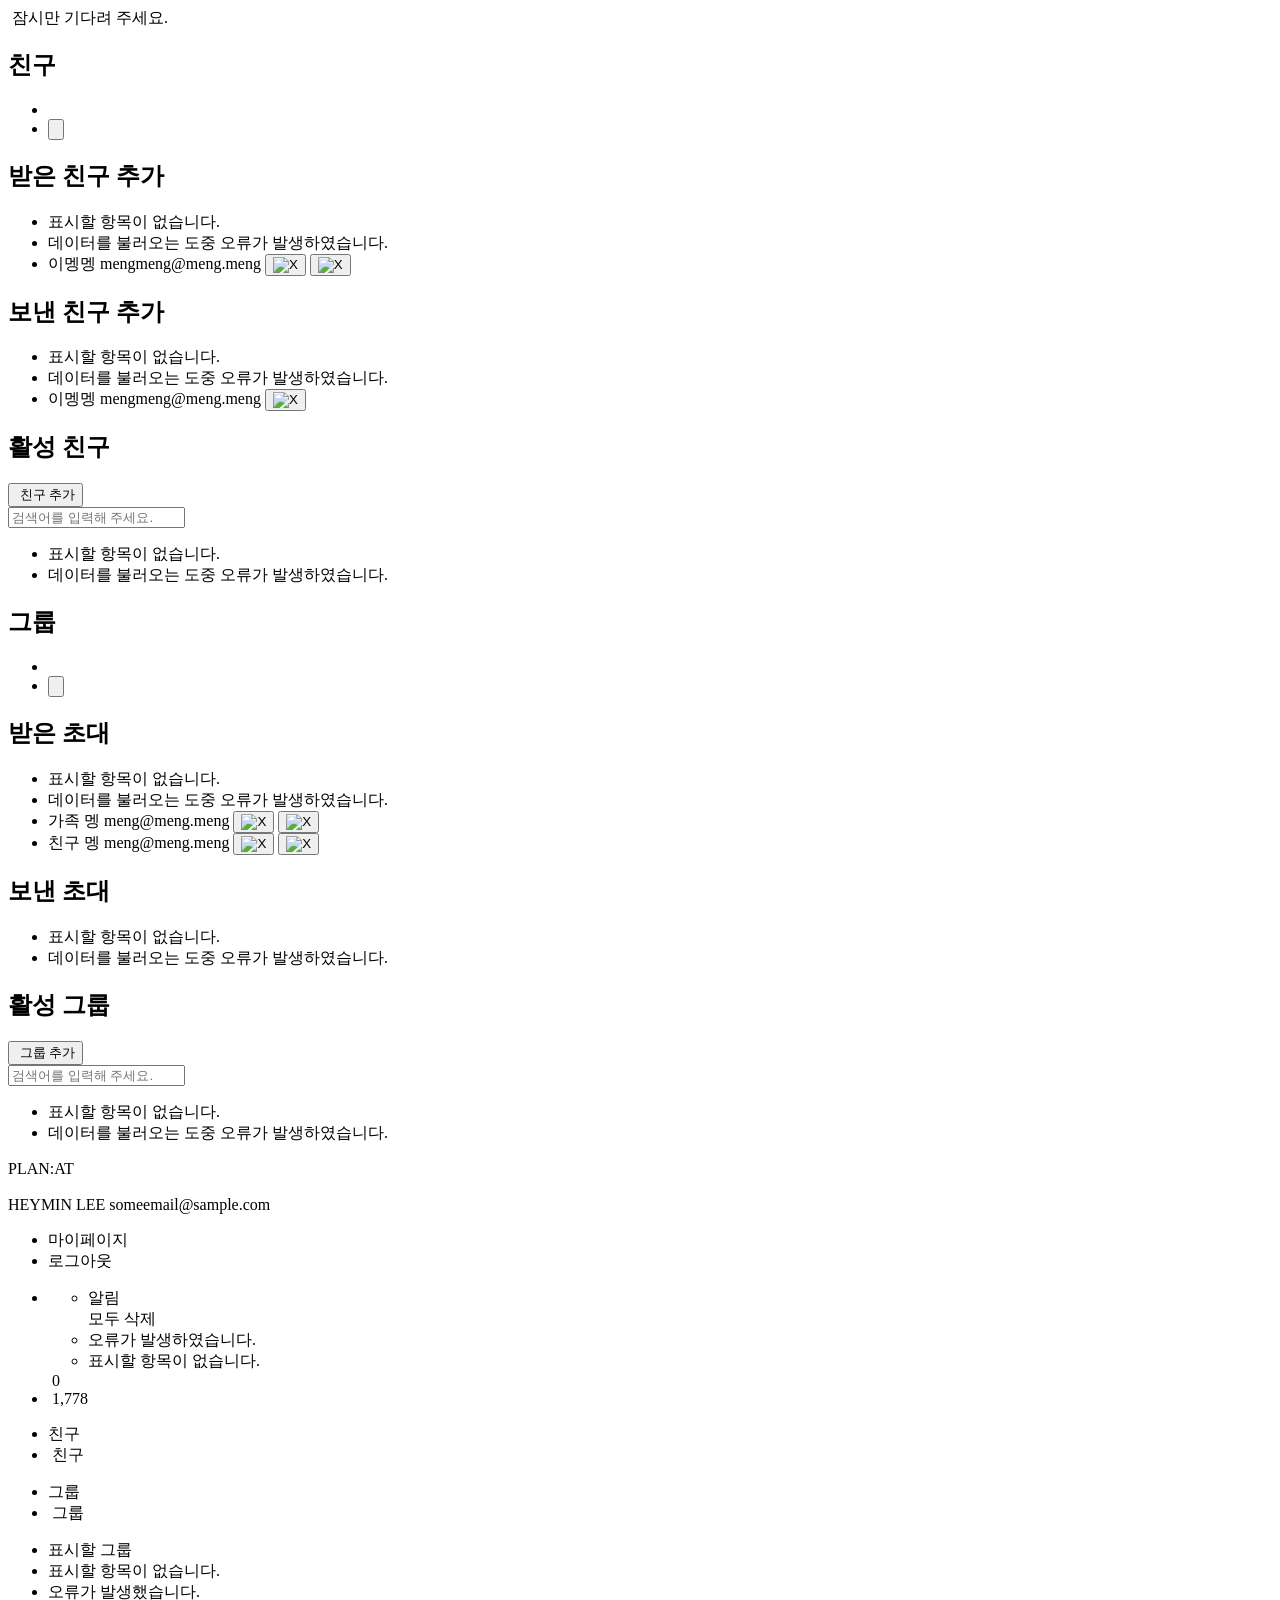
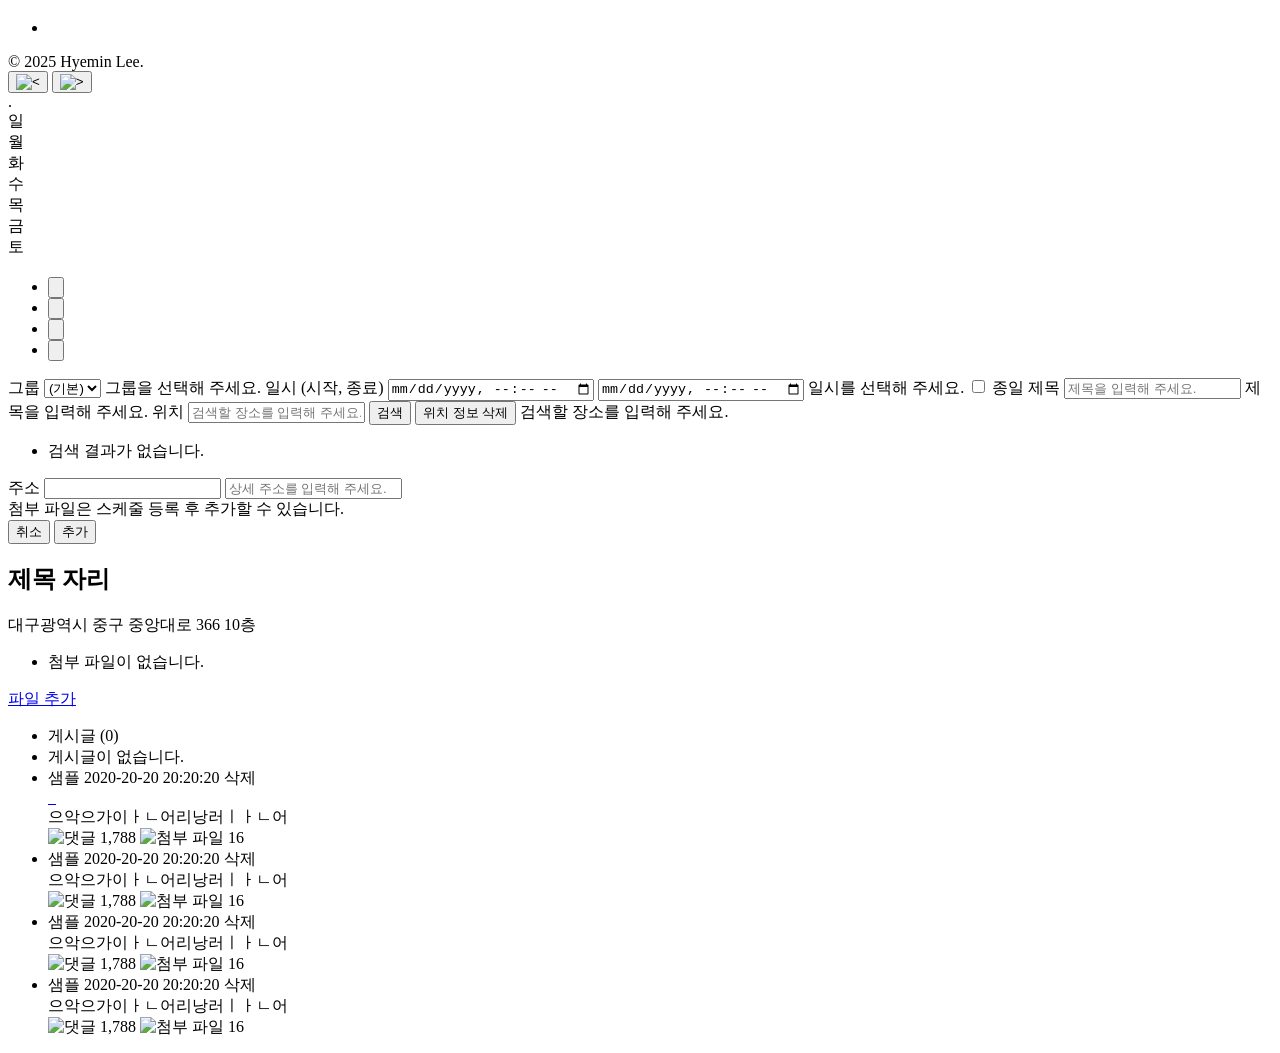
==== src/main/resources/templates/home/index.html @ 8514c518 "First Commit" ====
<!DOCTYPE html>
<html lang="ko">
<head>
    <meta charset="UTF-8">
    <meta name="viewport" content="width=device-width, user-scalable=no, initial-scale=1.0, maximum-scale=1.0, minimum-scale=1.0">
    <meta http-equiv="X-UA-Compatible" content="ie=edge">
    <title>PLAN:AT</title>
    <script src="//t1.daumcdn.net/mapjsapi/bundle/postcode/prod/postcode.v2.js" type="text/javascript"></script>
    <script src="https://maps.googleapis.com/maps/api/js?key=AIzaSyDHTSknCXHZjIfw8wPJyfB7cQj86x2FlAU&libraries=marker,places" type="text/javascript"></script>
    <script src="/assets/scripts/common.js" type="text/javascript"></script>
    <script defer src="/assets/scripts/index.js" type="module"></script>
    <link href="./assets/libraries/ckeditor5/ckeditor5.css" rel="stylesheet">
    <link href="./assets/styles/common.css" rel="stylesheet" type="text/css">
    <link href="./assets/styles/index.css" rel="stylesheet" type="text/css">
</head>
<body>
<div data-hy-object="loading" data-hy-name="loading">
    <img alt="" src="./assets/images/common/object/loading/icon.png" data-hy-component="loading.icon">
    <span data-hy-component="loading.caption">잠시만 기다려 주세요.</span>
</div>
<div class="dialog" data-hy-object="dialog" data-hy-name="dialog"></div>
<div class="submenu friend" data-hy-reference="submenu" data-hy-name="friend">
    <div class="top">
        <h2 class="title -flex-stretch">친구</h2>
        <ul class="menu">
            <li class="item">
                <label class="button">
                    <input hidden class="input" name="pin" type="checkbox">
                    <img alt="" class="icon" draggable="false" src="./assets/images/index/submenu/top.pin.png">
                </label>
            </li>
            <li class="item">
                <button class="button" name="close" type="button" data-hy-reference="close">
                    <img alt="" class="icon" draggable="false" src="./assets/images/index/submenu/top.close.png">
                </button>
            </li>
        </ul>
    </div>
    <div class="body">
        <div class="list-wrapper">
            <div class="title-wrapper">
                <h2 class="title">받은 친구 추가</h2>
            </div>
            <ul class="list received" data-hy-reference="list" data-hy-name="received">
                <li class="message -visible" data-hy-reference="message" data-hy-name="empty">표시할 항목이 없습니다.</li>
                <li class="message" data-hy-reference="message" data-hy-name="error">데이터를 불러오는 도중 오류가 발생하였습니다.</li>
                <li class="item" data-hy-reference="item" data-hy-id="${group['groupId']}">
                    <span class="text-container">
                        <span class="nickname">이멩멩</span>
                        <span class="email">mengmeng@meng.meng</span>
                    </span>
                    <span class="action-container">
                        <button class="button" name="decline" type="button">
                            <img alt="X" class="icon" draggable="false" src="./assets/images/index/submenu/friend/decline.png">
                        </button>
                        <button class="button" name="accept" type="button">
                            <img alt="X" class="icon" draggable="false" src="./assets/images/index/submenu/friend/accept.png">
                        </button>
                    </span>
                </li>
            </ul>
        </div>
        <div class="list-wrapper">
            <div class="title-wrapper">
                <h2 class="title">보낸 친구 추가</h2>
            </div>
            <ul class="list sent" data-hy-reference="list" data-hy-name="sent">
                <li class="message -visible" data-hy-reference="message" data-hy-name="empty">표시할 항목이 없습니다.</li>
                <li class="message" data-hy-reference="message" data-hy-name="error">데이터를 불러오는 도중 오류가 발생하였습니다.</li>
                <li class="item" data-hy-reference="item" data-hy-id="${group['groupId']}">
                    <span class="text-container">
                        <span class="nickname">이멩멩</span>
                        <span class="email">mengmeng@meng.meng</span>
                    </span>
                    <span class="action-container">
                        <button class="button" name="cancel" type="button">
                            <img alt="X" class="icon" draggable="false" src="./assets/images/index/submenu/friend/cancel.png">
                        </button>
                    </span>
                </li>
            </ul>
        </div>
        <div class="list-wrapper">
            <div class="title-wrapper">
                <h2 class="title">활성 친구</h2>
            </div>
            <div class="button-container">
                <button class="-flex-stretch" name="add" type="button" data-hy-object="button" data-hy-color="roseTan" data-hy-border-radius="none" data-hy-reference="addFriend">
                    <img alt="" draggable="false" src="./assets/images/index/submenu/friend/add.png" data-hy-component="button.icon">
                    <span data-hy-component="button.caption">친구 추가</span>
                </button>
            </div>
            <form novalidate class="search-form" data-hy-reference="searchForm">
                <label class="label" data-hy-object="label" data-hy-name="keyword">
                    <input autocomplete="off" class="input" maxlength="25" minlength="0" name="keyword" placeholder="검색어를 입력해 주세요." type="text" data-hy-object="field" data-hy-component="label.field">
                </label>
            </form>
            <ul class="list active" data-hy-reference="list" data-hy-name="active">
                <li class="message -visible" data-hy-reference="message" data-hy-name="empty">표시할 항목이 없습니다.</li>
                <li class="message" data-hy-reference="message" data-hy-name="error">데이터를 불러오는 도중 오류가 발생하였습니다.</li>
            </ul>
        </div>
    </div>
</div>
<div class="submenu group" data-hy-reference="submenu" data-hy-name="group">
    <div class="top">
        <h2 class="title -flex-stretch">그룹</h2>
        <ul class="menu">
            <li class="item">
                <label class="button">
                    <input hidden class="input" name="pin" type="checkbox">
                    <img alt="" class="icon" draggable="false" src="./assets/images/index/submenu/top.pin.png">
                </label>
            </li>
            <li class="item">
                <button class="button" name="close" type="button" data-hy-reference="close">
                    <img alt="" class="icon" draggable="false" src="./assets/images/index/submenu/top.close.png">
                </button>
            </li>
        </ul>
    </div>
    <div class="body">
        <div class="list-wrapper">
            <div class="title-wrapper">
                <h2 class="title">받은 초대</h2>
            </div>
            <ul class="list received" data-hy-reference="list" data-hy-name="received">
                <li class="message" data-hy-reference="message" data-hy-name="empty">표시할 항목이 없습니다.</li>
                <li class="message" data-hy-reference="message" data-hy-name="error">데이터를 불러오는 도중 오류가 발생하였습니다.</li>
                <li class="item" data-hy-reference="item">
                    <span class="text-container">
                        <span class="name">가족</span>
                        <span class="host">
                            <span class="nickname">멩</span>
                            <span class="email">meng@meng.meng</span>
                        </span>
                    </span>
                    <span class="action-container">
                        <button class="button" name="decline" type="button">
                            <img alt="X" class="icon" draggable="false" src="./assets/images/index/submenu/group/decline.png">
                        </button>
                        <button class="button" name="accept" type="button">
                            <img alt="X" class="icon" draggable="false" src="./assets/images/index/submenu/group/accept.png">
                        </button>
                    </span>
                </li>
                <li class="item" data-hy-reference="item">
                    <span class="text-container">
                        <span class="name">친구</span>
                        <span class="host">
                            <span class="nickname">멩</span>
                            <span class="email">meng@meng.meng</span>
                        </span>
                    </span>
                    <span class="action-container">
                        <button class="button" name="decline" type="button">
                            <img alt="X" class="icon" draggable="false" src="./assets/images/index/submenu/group/decline.png">
                        </button>
                        <button class="button" name="accept" type="button">
                            <img alt="X" class="icon" draggable="false" src="./assets/images/index/submenu/group/accept.png">
                        </button>
                    </span>
                </li>
            </ul>
        </div>
        <div class="list-wrapper">
            <div class="title-wrapper">
                <h2 class="title">보낸 초대</h2>
            </div>
            <ul class="list sent" data-hy-reference="list" data-hy-name="sent">
                <li class="message" data-hy-reference="message" data-hy-name="empty">표시할 항목이 없습니다.</li>
                <li class="message" data-hy-reference="message" data-hy-name="error">데이터를 불러오는 도중 오류가 발생하였습니다.</li>
            </ul>
        </div>
        <div class="list-wrapper">
            <div class="title-wrapper">
                <h2 class="title">활성 그룹</h2>
            </div>
            <div class="button-container">
                <button class="-flex-stretch" name="add" type="button" data-hy-object="button" data-hy-color="roseTan" data-hy-border-radius="none" data-hy-reference="addGroup">
                    <img alt="" draggable="false" src="./assets/images/index/submenu/group/add.png" data-hy-component="button.icon">
                    <span data-hy-component="button.caption">그룹 추가</span>
                </button>
            </div>
            <form novalidate class="search-form" data-hy-reference="searchForm">
                <label class="label" data-hy-object="label" data-hy-name="keyword">
                    <input autocomplete="off" class="input" maxlength="25" minlength="0" name="keyword" placeholder="검색어를 입력해 주세요." type="text" data-hy-object="field" data-hy-component="label.field">
                </label>
            </form>
            <ul class="list active" data-hy-reference="list" data-hy-name="active">
                <li class="message" data-hy-reference="message" data-hy-name="empty">표시할 항목이 없습니다.</li>
                <li class="message" data-hy-reference="message" data-hy-name="error">데이터를 불러오는 도중 오류가 발생하였습니다.</li>
            </ul>
        </div>
    </div>
</div>
<aside id="aside">
    <span class="logo">PLAN:AT</span>
    <div class="user">
        <div class="image-wrapper">
            <img alt="" class="image" draggable="false" src="https://wallpapers.com/images/hd/cartoon-developer-profile-picture-j23xefhmfofeiayv.png">
        </div>
        <div class="text-container">
            <span class="name">HEYMIN LEE</span>
            <span class="email">someemail@sample.com</span>
        </div>
    </div>
    <ul class="user-menu">
        <li class="item">마이페이지</li>
        <li class="item">로그아웃</li>
    </ul>
    <ul class="alarm">
        <li class="item notification" data-hy-reference="notification">
            <ul class="list" tabindex="0" data-hy-reference="notificationList">
                <li class="title">
                    <span class="caption">알림</span>
                    <div class="action-container">
                        <span class="action" data-hy-reference="deleteAllAction">모두 삭제</span>
                    </div>
                </li>
                <li class="message" data-hy-reference="message" data-hy-name="error">오류가 발생하였습니다.</li>
                <li class="message" data-hy-reference="message" data-hy-name="empty">표시할 항목이 없습니다.</li>
            </ul>
            <img alt="" class="icon" draggable="false" src="./assets/images/index/aside/alarm.notification.png">
            <span class="count" data-hy-reference="notificationCount">0</span>
        </li>
        <li class="item">
            <img alt="" class="icon" draggable="false" src="./assets/images/index/aside/alarm.chat.png">
            <span class="count">1,778</span>
        </li>
    </ul>
    <ul class="menu">
        <li class="title">친구</li>
        <li class="item" data-hy-reference="menuItem" data-hy-name="friend">
            <img alt="" class="icon" draggable="false" src="./assets/images/index/aside/menu-item/friend-manage.png">
            <span class="caption">친구</span>
        </li>
    </ul>
    <ul class="menu">
        <li class="title">그룹</li>
        <li class="item" data-hy-reference="menuItem" data-hy-name="group">
            <img alt="" class="icon" draggable="false" src="./assets/images/index/aside/menu-item/group-manage.png">
            <span class="caption">그룹</span>
        </li>
    </ul>
    <ul class="menu groups" data-hy-reference="groupList">
        <li class="title">표시할 그룹</li>
        <li class="message -visible" data-hy-reference="message" data-hy-name="empty">표시할 항목이 없습니다.</li>
        <li class="message" data-hy-reference="message" data-hy-name="error">오류가 발생했습니다.</li>
    </ul>
    <div class="-flex-stretch" role="none"></div>
    <ul class="sns">
        <li class="item">
            <a class="link" href="https://www.instagram.com/hyedelion" target="_blank">
                <img alt="" class="icon" draggable="false" src="./assets/images/index/aside/sns.instagram.png">
            </a>
        </li>
    </ul>
    <div class="copyright">&copy; 2025 Hyemin Lee.</div>
</aside>
<main class="box" id="main">
    <div class="calendar-header">
        <form class="nav-form" data-hy-reference="navForm">
            <div class="control-container">
                <button class="button" type="button" data-hy-reference="prevButton">
                    <img alt="<" class="icon" draggable="false" src="./assets/images/index/main/calendar/control-prev.png">
                </button>
                <button class="button" type="button" data-hy-reference="nextButton">
                    <img alt=">" class="icon" draggable="false" src="./assets/images/index/main/calendar/control-next.png">
                </button>
            </div>
            <div class="date">
                <span class="year" data-hy-reference="year"></span>
                .
                <span class="month" data-hy-reference="month"></span>
            </div>
        </form>
    </div>
    <div class="calendar" data-hy-reference="calendar">
        <div class="day-container">
            <div class="day">일</div>
            <div class="day">월</div>
            <div class="day">화</div>
            <div class="day">수</div>
            <div class="day">목</div>
            <div class="day">금</div>
            <div class="day">토</div>
        </div>
        <div class="cell-container" data-hy-reference="cellContainer"></div>
    </div>
</main>
<section id="schedule" data-hy-mode="view">
    <div class="top">
        <h2 class="title -flex-stretch"></h2>
        <ul class="menu">
            <li class="item" data-hy-for="view">
                <button class="button" name="close" type="button" data-hy-reference="add">
                    <img alt="" class="icon" draggable="false" src="./assets/images/index/schedule/top.add.png">
                </button>
            </li>
            <li class="item" data-hy-for="view">
                <button class="button" name="close" type="button" data-hy-reference="delete">
                    <img alt="" class="icon" draggable="false" src="./assets/images/index/schedule/top.delete.png">
                </button>
            </li>
            <li class="item" data-hy-for="view">
                <button class="button" name="close" type="button" data-hy-reference="modify">
                    <img alt="" class="icon" draggable="false" src="./assets/images/index/schedule/top.modify.png">
                </button>
            </li>
            <li class="item" data-hy-for="view modify add">
                <button class="button" name="close" type="button" data-hy-reference="close">
                    <img alt="" class="icon" draggable="false" src="./assets/images/index/schedule/top.close.png">
                </button>
            </li>
        </ul>
    </div>
    <form novalidate class="body add" data-hy-reference="body" data-hy-name="add">
        <label data-hy-object="label" data-hy-name="group">
            <span data-hy-component="label.caption">그룹</span>
            <select class="-flex-stretch" name="group" data-hy-object="field" data-hy-theme="box" data-hy-component="label.field">
                <option value="0">(기본)</option>
            </select>
            <span data-hy-component="label.message">그룹을 선택해 주세요.</span>
        </label>
        <label data-hy-object="label" data-hy-name="due">
            <span data-hy-component="label.caption">일시 (시작, 종료)</span>
            <span data-hy-component="label.row">
                <input autocomplete="off" class="-flex-stretch" name="startAt" type="datetime-local" data-hy-object="field" data-hy-theme="box" data-hy-component="label.field">
                <input autocomplete="off" class="-flex-stretch" name="endAt" type="datetime-local" data-hy-object="field" data-hy-theme="box" data-hy-component="label.field">
            </span>
            <span data-hy-component="label.message">일시를 선택해 주세요.</span>
        </label>
        <label class="check all-day" data-hy-object="checkLabel">
            <input name="allDay" type="checkbox" data-hy-component="checkLabel.input">
            <span data-hy-component="checkLabel.box"></span>
            <span data-hy-component="checkLabel.caption">종일</span>
        </label>
        <label data-hy-object="label" data-hy-name="title">
            <span data-hy-component="label.caption">제목</span>
            <input autocomplete="off" class="-flex-stretch" maxlength="100" minlength="1" name="title" placeholder="제목을 입력해 주세요." type="text" data-hy-object="field" data-hy-theme="box" data-hy-component="label.field">
            <span data-hy-component="label.message">제목을 입력해 주세요.</span>
        </label>
        <label data-hy-object="label" data-hy-name="location">
            <span data-hy-component="label.caption">위치</span>
            <span data-hy-component="label.row">
                <input autocomplete="off" class="-flex-stretch" maxlength="5" minlength="5" name="locationKeyword" placeholder="검색할 장소를 입력해 주세요." type="text" data-hy-object="field" data-hy-theme="box" data-hy-component="label.field">
                <button name="locationSearchButton" type="button" data-hy-object="button" data-hy-color="main" data-hy-border-radius="none">
                    <span data-hy-component="button.caption">검색</span>
                </button>
                <button name="locationRemoveButton" type="button" data-hy-object="button" data-hy-color="gray" data-hy-border-radius="none">
                    <span data-hy-component="button.caption">위치 정보 삭제</span>
                </button>
            </span>
            <span data-hy-component="label.message">검색할 장소를 입력해 주세요.</span>
        </label>
        <ul class="location-list" data-hy-reference="locationList">
            <li class="message -visible" data-hy-reference="message" data-hy-name="empty">검색 결과가 없습니다.</li>
        </ul>
        <div class="map" data-hy-reference="map"></div>
        <label class="address-label" data-hy-object="label" data-hy-name="address">
            <span data-hy-component="label.caption">주소</span>
            <input readonly autocomplete="off" class="-flex-stretch" maxlength="100" minlength="1" name="addressPrimary" type="text" data-hy-object="field" data-hy-theme="box" data-hy-component="label.field">
            <input autocomplete="off" class="-flex-stretch" maxlength="100" minlength="0" name="addressSecondary" placeholder="상세 주소를 입력해 주세요." type="text" data-hy-object="field" data-hy-theme="box" data-hy-component="label.field">
            <input hidden readonly name="latitude" type="hidden">
            <input hidden readonly name="longitude" type="hidden">
        </label>
        <div class="message">첨부 파일은 스케줄 등록 후 추가할 수 있습니다.</div>
        <div class="-flex-stretch"></div>
        <div class="button-container">
            <button name="cancel" type="button" data-hy-object="button" data-hy-color="gray" data-hy-border-radius="none">
                <span data-hy-component="button.caption">취소</span>
            </button>
            <button type="submit" data-hy-object="button" data-hy-color="main" data-hy-border-radius="none">
                <span data-hy-component="button.caption">추가</span>
            </button>
        </div>
    </form>
    <div class="body view" data-hy-reference="body" data-hy-name="view">
        <h2 class="title">
            <span class="title -flex-stretch" data-hy-reference="title">제목 자리</span>
            <span class="due" data-hy-reference="due"></span>
        </h2>
        <div class="location" data-hy-reference="location">
            <div class="map" data-hy-reference="map"></div>
            <div class="address-container">
                <span class="primary" data-hy-reference="addressPrimary">대구광역시 중구 중앙대로 366</span>
                <span class="secondary" data-hy-reference="addressSecondary">10층</span>
            </div>
        </div>
        <ul class="attachment-list" data-hy-reference="attachmentList">
            <li class="message" data-hy-reference="message" data-hy-name="empty">첨부 파일이 없습니다.</li>
        </ul>
        <div class="attachment-action-container">
            <a class="action" href="#" data-hy-reference="uploadAnchor">파일 추가</a>
        </div>
        <ul class="article-list" data-hy-reference="articleList">
            <li class="title">게시글 (<span data-hy-reference="articleCount">0</span>)</li>
            <li class="message" data-hy-reference="message" data-hy-name="empty">게시글이 없습니다.</li>
            <li class="item" data-hy-reference="item">
                <div class="head">
                    <span class="nickname">샘플</span>
                    <span class="timestamp">2020-20-20 20:20:20</span>
                    <a class="action">삭제</a>
                </div>
                <div class="image-container -visible">
                    <a class="image-wrapper" href="#" target="_blank">
                        <img alt="" class="image" src="https://i.namu.wiki/i/2mrBrfSDXbBJHLjgyycsAhB0qLvjSZbvswmGtVTAupaEfuQ8Xuzp8wJiXyeDTsqz7blqGRYSjW5mbo1Wc4GP_w.webp">
                    </a>
                    <a class="image-wrapper" href="#" target="_blank">
                        <img alt="" class="image" src="https://i.namu.wiki/i/syBMO9rzc1yUO-Tg2ARORWHspZHMct1uiOEOuuXVBU135mH-0Z03rAd6x_XIkpuslrV1HHd-C-oUVEw9MGXpmQ.webp">
                    </a>
                    <a class="image-wrapper" href="#" target="_blank">
                        <img alt="" class="image" src="https://recipe1.ezmember.co.kr/cache/recipe/2019/04/08/fbaed261c9c3ce081b3a45489a2255b51.jpg">
                    </a>
                </div>
                <div class="content">으악으가이ㅏㄴ어리낭러ㅣㅏㄴ어</div>
                <div class="foot">
                    <span class="stat">
                        <img alt="댓글" class="icon" src="./assets/images/index/schedule/article/comment.png">
                        <span class="caption">1,788</span>
                    </span>
                    <span class="stat">
                        <img alt="첨부 파일" class="icon" src="./assets/images/index/schedule/article/attachment.png">
                        <span class="caption">16</span>
                    </span>
                </div>
            </li>
            <li class="item" data-hy-reference="item">
                <div class="head">
                    <span class="nickname">샘플</span>
                    <span class="timestamp">2020-20-20 20:20:20</span>
                    <a class="action">삭제</a>
                </div>
                <div class="content">으악으가이ㅏㄴ어리낭러ㅣㅏㄴ어</div>
                <div class="foot">
                    <span class="stat">
                        <img alt="댓글" class="icon" src="./assets/images/index/schedule/article/comment.png">
                        <span class="caption">1,788</span>
                    </span>
                    <span class="stat">
                        <img alt="첨부 파일" class="icon" src="./assets/images/index/schedule/article/attachment.png">
                        <span class="caption">16</span>
                    </span>
                </div>
            </li>
            <li class="item" data-hy-reference="item">
                <div class="head">
                    <span class="nickname">샘플</span>
                    <span class="timestamp">2020-20-20 20:20:20</span>
                    <a class="action">삭제</a>
                </div>
                <div class="content">으악으가이ㅏㄴ어리낭러ㅣㅏㄴ어</div>
                <div class="foot">
                    <span class="stat">
                        <img alt="댓글" class="icon" src="./assets/images/index/schedule/article/comment.png">
                        <span class="caption">1,788</span>
                    </span>
                    <span class="stat">
                        <img alt="첨부 파일" class="icon" src="./assets/images/index/schedule/article/attachment.png">
                        <span class="caption">16</span>
                    </span>
                </div>
            </li>
            <li class="item" data-hy-reference="item">
                <div class="head">
                    <span class="nickname">샘플</span>
                    <span class="timestamp">2020-20-20 20:20:20</span>
                    <a class="action">삭제</a>
                </div>
                <div class="content">으악으가이ㅏㄴ어리낭러ㅣㅏㄴ어</div>
                <div class="foot">
                    <span class="stat">
                        <img alt="댓글" class="icon" src="./assets/images/index/schedule/article/comment.png">
                        <span class="caption">1,788</span>
                    </span>
                    <span class="stat">
                        <img alt="첨부 파일" class="icon" src="./assets/images/index/schedule/article/attachment.png">
                        <span class="caption">16</span>
                    </span>
                </div>
            </li>
        </ul>
    </div>
</section>
</body>
</html>
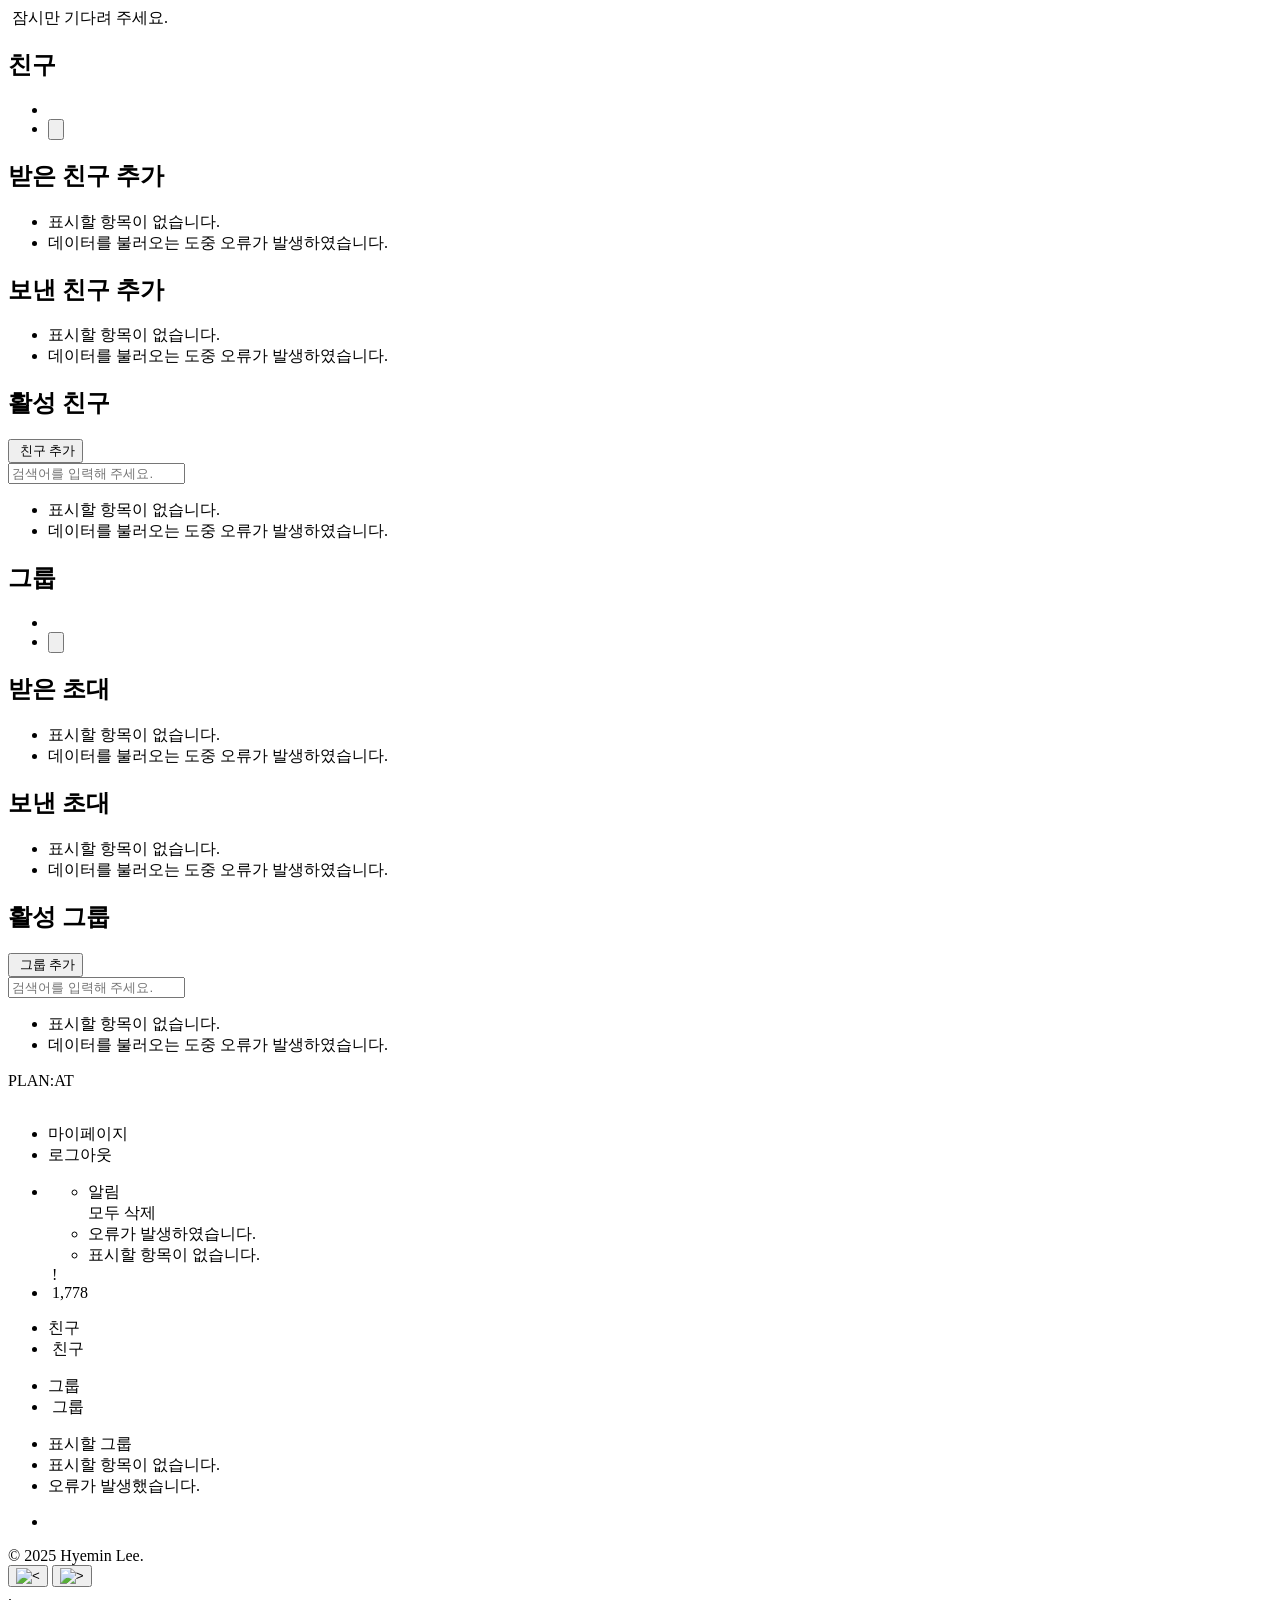
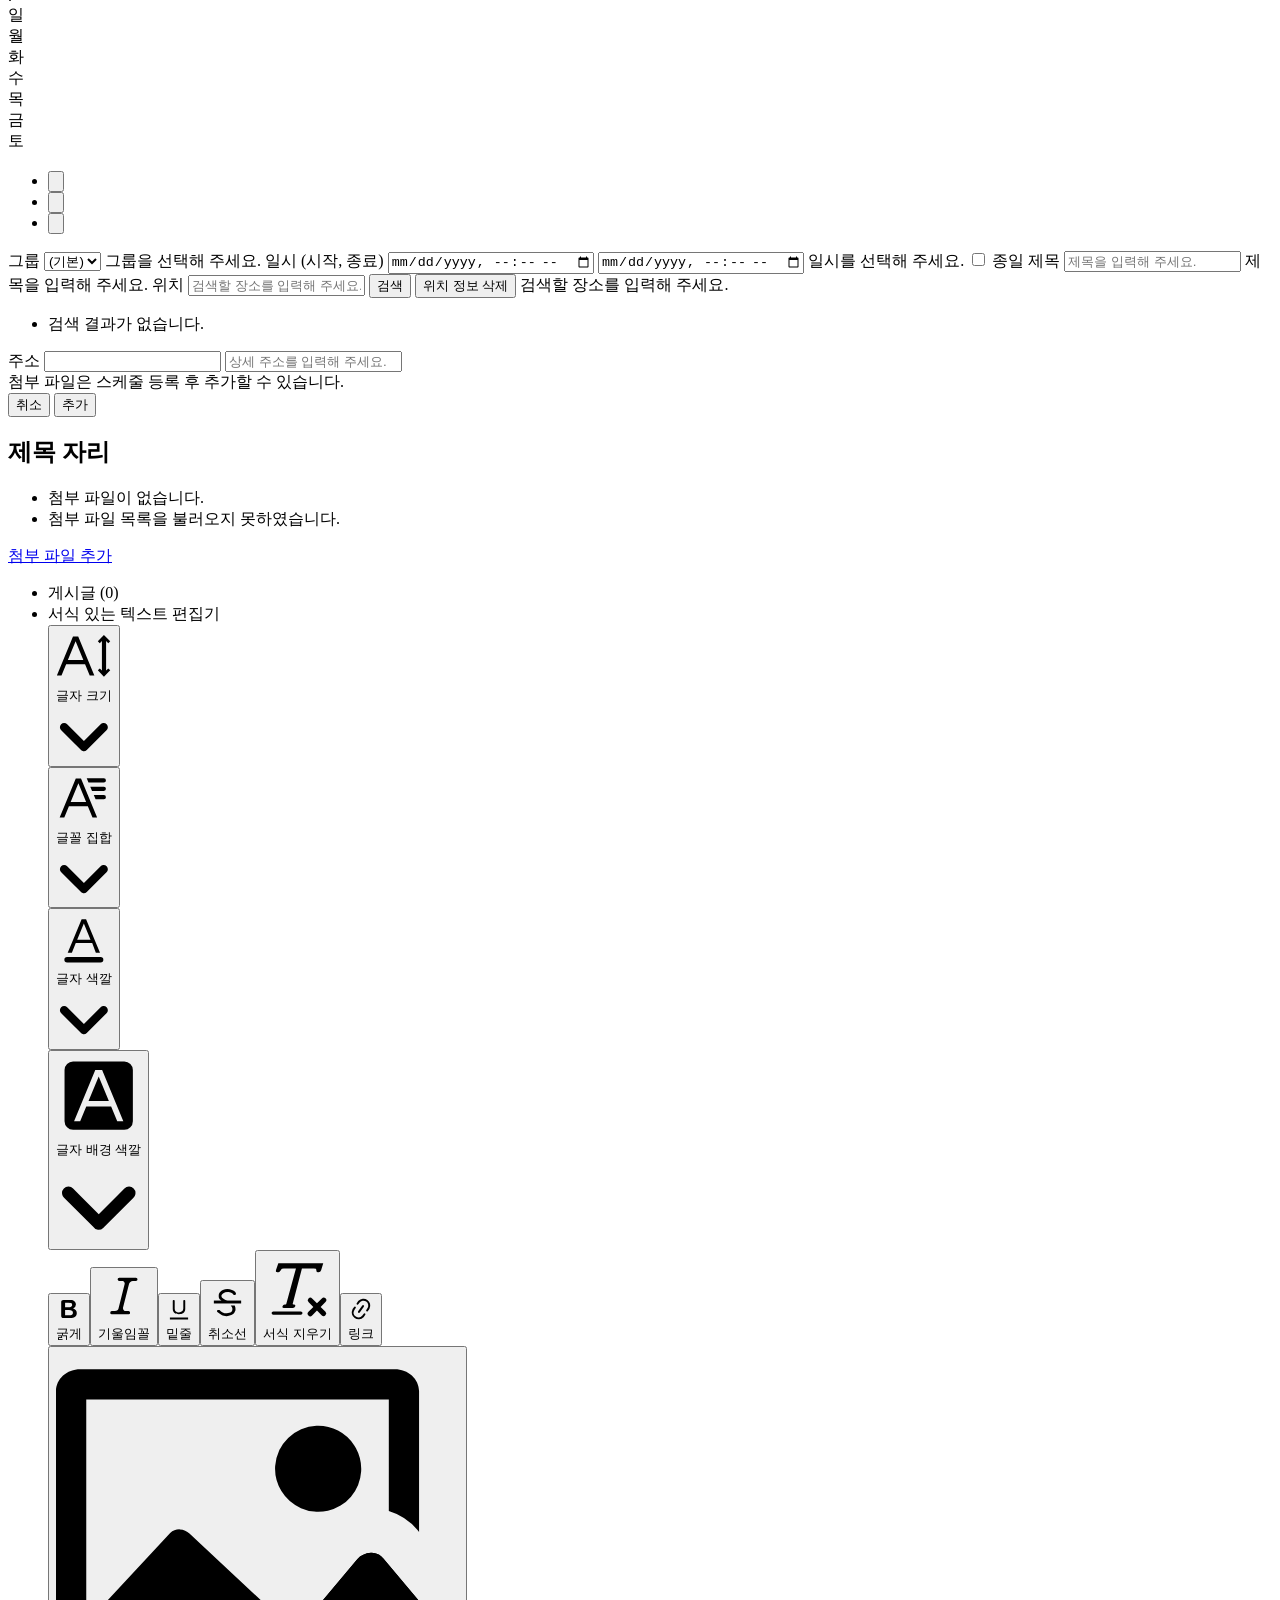
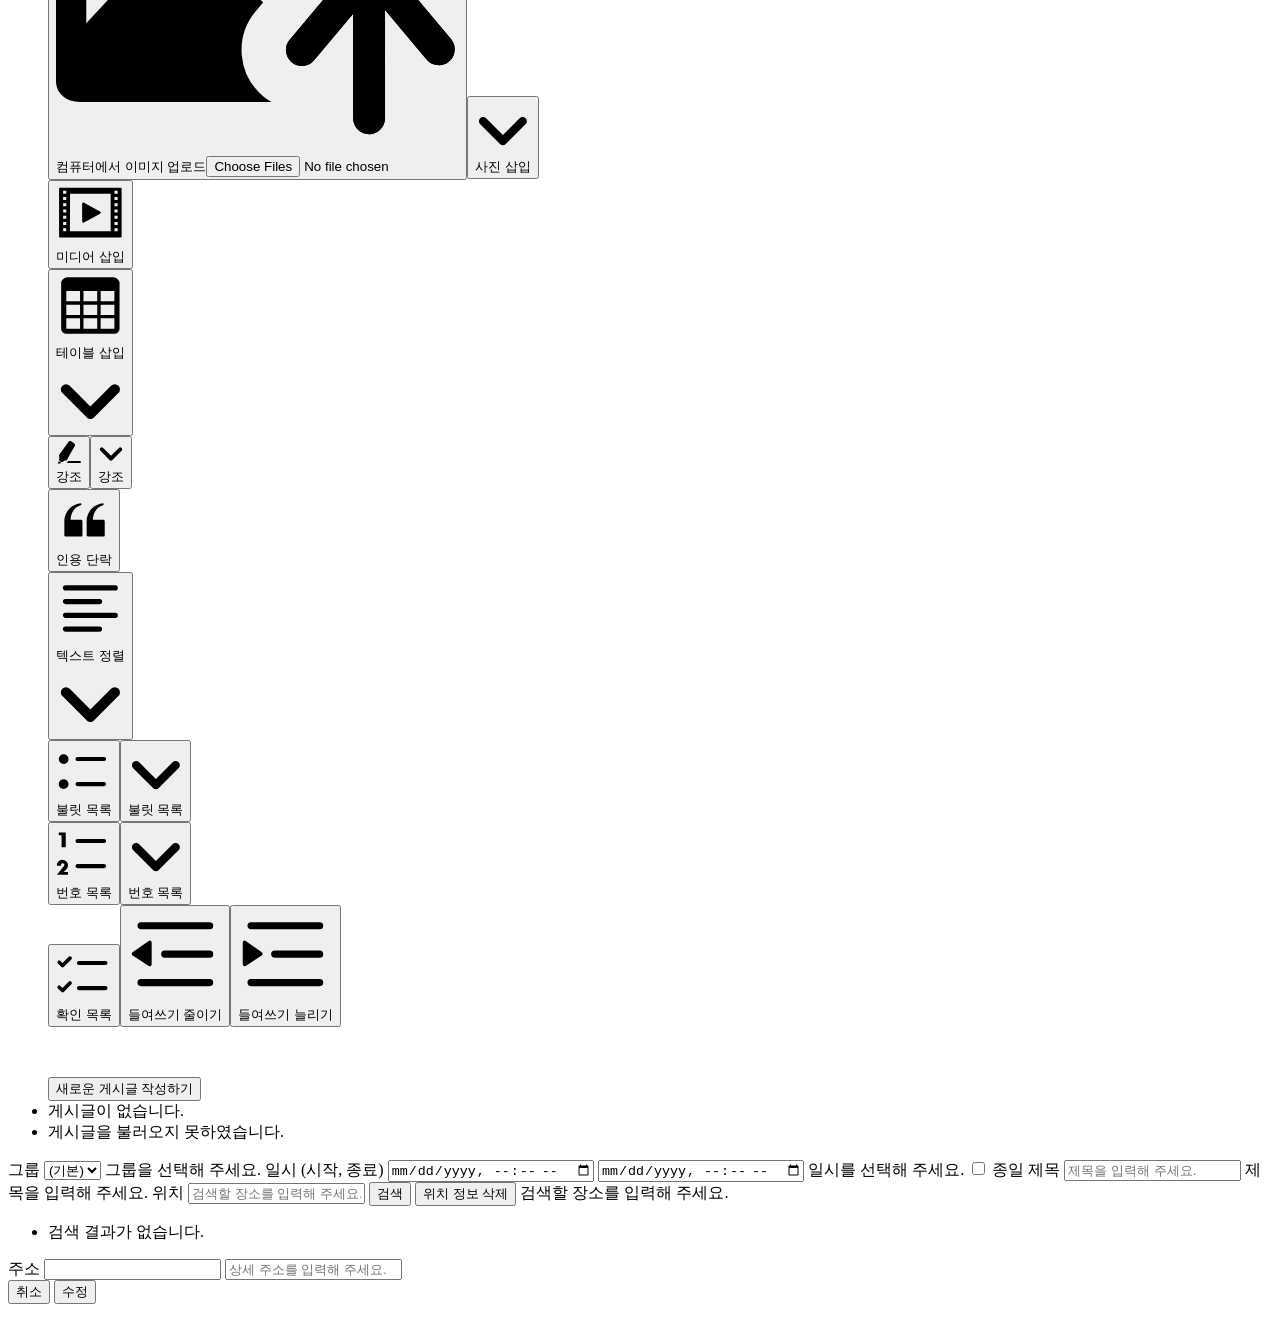
==== commit b58d62ec: ".gitignore 수정 및 재배포" ====
--- a/src/main/resources/templates/home/index.html
+++ b/src/main/resources/templates/home/index.html
@@ -1,5 +1,5 @@
 <!DOCTYPE html>
-<html lang="ko">
+<html lang="ko" xmlns:th="http://www.thymeleaf.org">
 <head>
     <meta charset="UTF-8">
     <meta name="viewport" content="width=device-width, user-scalable=no, initial-scale=1.0, maximum-scale=1.0, minimum-scale=1.0">
@@ -197,12 +197,12 @@
 <aside id="aside">
     <span class="logo">PLAN:AT</span>
     <div class="user">
-        <div class="image-wrapper">
-            <img alt="" class="image" draggable="false" src="https://wallpapers.com/images/hd/cartoon-developer-profile-picture-j23xefhmfofeiayv.png">
-        </div>
+        <a class="image-wrapper" target="_blank" th:href="@{/user/image (email = ${session.signedUser.getEmail()})}">
+            <img alt="" class="image" draggable="false" th:src="@{/user/image (email = ${session.signedUser.getEmail()})}">
+        </a>
         <div class="text-container">
-            <span class="name">HEYMIN LEE</span>
-            <span class="email">someemail@sample.com</span>
+            <span class="name" th:text="${session.signedUser.getNickname()}"></span>
+            <span class="email" th:text="${session.signedUser.getEmail()}"></span>
         </div>
     </div>
     <ul class="user-menu">
@@ -289,27 +289,22 @@
         <div class="cell-container" data-hy-reference="cellContainer"></div>
     </div>
 </main>
-<section id="schedule" data-hy-mode="view">
+<section id="side">
     <div class="top">
-        <h2 class="title -flex-stretch"></h2>
-        <ul class="menu">
-            <li class="item" data-hy-for="view">
-                <button class="button" name="close" type="button" data-hy-reference="add">
-                    <img alt="" class="icon" draggable="false" src="./assets/images/index/schedule/top.add.png">
-                </button>
-            </li>
-            <li class="item" data-hy-for="view">
-                <button class="button" name="close" type="button" data-hy-reference="delete">
+        <h2 class="title -flex-stretch" data-hy-reference="title"></h2>
+        <ul class="menu" data-hy-reference="topMenu">
+            <li class="item">
+                <button class="button" name="close" type="button" data-hy-reference="action" data-hy-name="delete">
                     <img alt="" class="icon" draggable="false" src="./assets/images/index/schedule/top.delete.png">
                 </button>
             </li>
-            <li class="item" data-hy-for="view">
-                <button class="button" name="close" type="button" data-hy-reference="modify">
+            <li class="item">
+                <button class="button" name="close" type="button" data-hy-reference="action" data-hy-name="modify">
                     <img alt="" class="icon" draggable="false" src="./assets/images/index/schedule/top.modify.png">
                 </button>
             </li>
-            <li class="item" data-hy-for="view modify add">
-                <button class="button" name="close" type="button" data-hy-reference="close">
+            <li class="item">
+                <button class="button" name="close" type="button" data-hy-reference="action" data-hy-name="close">
                     <img alt="" class="icon" draggable="false" src="./assets/images/index/schedule/top.close.png">
                 </button>
             </li>
@@ -344,7 +339,7 @@
         <label data-hy-object="label" data-hy-name="location">
             <span data-hy-component="label.caption">위치</span>
             <span data-hy-component="label.row">
-                <input autocomplete="off" class="-flex-stretch" maxlength="5" minlength="5" name="locationKeyword" placeholder="검색할 장소를 입력해 주세요." type="text" data-hy-object="field" data-hy-theme="box" data-hy-component="label.field">
+                <input autocomplete="off" class="-flex-stretch" maxlength="50" minlength="1" name="locationKeyword" placeholder="검색할 장소를 입력해 주세요." type="text" data-hy-object="field" data-hy-theme="box" data-hy-component="label.field">
                 <button name="locationSearchButton" type="button" data-hy-object="button" data-hy-color="main" data-hy-border-radius="none">
                     <span data-hy-component="button.caption">검색</span>
                 </button>
@@ -384,104 +379,93 @@
         <div class="location" data-hy-reference="location">
             <div class="map" data-hy-reference="map"></div>
             <div class="address-container">
-                <span class="primary" data-hy-reference="addressPrimary">대구광역시 중구 중앙대로 366</span>
-                <span class="secondary" data-hy-reference="addressSecondary">10층</span>
+                <span class="primary" data-hy-reference="addressPrimary"></span>
+                <span class="secondary" data-hy-reference="addressSecondary"></span>
             </div>
         </div>
         <ul class="attachment-list" data-hy-reference="attachmentList">
-            <li class="message" data-hy-reference="message" data-hy-name="empty">첨부 파일이 없습니다.</li>
+            <li class="message -visible" data-hy-reference="message" data-hy-name="empty">첨부 파일이 없습니다.</li>
+            <li class="message" data-hy-reference="message" data-hy-name="error">첨부 파일 목록을 불러오지 못하였습니다.</li>
         </ul>
         <div class="attachment-action-container">
-            <a class="action" href="#" data-hy-reference="uploadAnchor">파일 추가</a>
+            <a class="action" href="#" data-hy-reference="uploadAnchor">첨부 파일 추가</a>
         </div>
         <ul class="article-list" data-hy-reference="articleList">
             <li class="title">게시글 (<span data-hy-reference="articleCount">0</span>)</li>
+            <li class="write-form-wrapper">
+                <form novalidate class="write-form" data-hy-reference="writeForm">
+                    <label class="content-label">
+                        <textarea name="content"></textarea>
+                    </label>
+                    <button type="submit" data-hy-object="button" data-hy-color="main" data-hy-border-radius="none">
+                        <span data-hy-component="button.caption">새로운 게시글 작성하기</span>
+                    </button>
+                </form>
+            </li>
             <li class="message" data-hy-reference="message" data-hy-name="empty">게시글이 없습니다.</li>
-            <li class="item" data-hy-reference="item">
-                <div class="head">
-                    <span class="nickname">샘플</span>
-                    <span class="timestamp">2020-20-20 20:20:20</span>
-                    <a class="action">삭제</a>
-                </div>
-                <div class="image-container -visible">
-                    <a class="image-wrapper" href="#" target="_blank">
-                        <img alt="" class="image" src="https://i.namu.wiki/i/2mrBrfSDXbBJHLjgyycsAhB0qLvjSZbvswmGtVTAupaEfuQ8Xuzp8wJiXyeDTsqz7blqGRYSjW5mbo1Wc4GP_w.webp">
-                    </a>
-                    <a class="image-wrapper" href="#" target="_blank">
-                        <img alt="" class="image" src="https://i.namu.wiki/i/syBMO9rzc1yUO-Tg2ARORWHspZHMct1uiOEOuuXVBU135mH-0Z03rAd6x_XIkpuslrV1HHd-C-oUVEw9MGXpmQ.webp">
-                    </a>
-                    <a class="image-wrapper" href="#" target="_blank">
-                        <img alt="" class="image" src="https://recipe1.ezmember.co.kr/cache/recipe/2019/04/08/fbaed261c9c3ce081b3a45489a2255b51.jpg">
-                    </a>
-                </div>
-                <div class="content">으악으가이ㅏㄴ어리낭러ㅣㅏㄴ어</div>
-                <div class="foot">
-                    <span class="stat">
-                        <img alt="댓글" class="icon" src="./assets/images/index/schedule/article/comment.png">
-                        <span class="caption">1,788</span>
-                    </span>
-                    <span class="stat">
-                        <img alt="첨부 파일" class="icon" src="./assets/images/index/schedule/article/attachment.png">
-                        <span class="caption">16</span>
-                    </span>
-                </div>
-            </li>
-            <li class="item" data-hy-reference="item">
-                <div class="head">
-                    <span class="nickname">샘플</span>
-                    <span class="timestamp">2020-20-20 20:20:20</span>
-                    <a class="action">삭제</a>
-                </div>
-                <div class="content">으악으가이ㅏㄴ어리낭러ㅣㅏㄴ어</div>
-                <div class="foot">
-                    <span class="stat">
-                        <img alt="댓글" class="icon" src="./assets/images/index/schedule/article/comment.png">
-                        <span class="caption">1,788</span>
-                    </span>
-                    <span class="stat">
-                        <img alt="첨부 파일" class="icon" src="./assets/images/index/schedule/article/attachment.png">
-                        <span class="caption">16</span>
-                    </span>
-                </div>
-            </li>
-            <li class="item" data-hy-reference="item">
-                <div class="head">
-                    <span class="nickname">샘플</span>
-                    <span class="timestamp">2020-20-20 20:20:20</span>
-                    <a class="action">삭제</a>
-                </div>
-                <div class="content">으악으가이ㅏㄴ어리낭러ㅣㅏㄴ어</div>
-                <div class="foot">
-                    <span class="stat">
-                        <img alt="댓글" class="icon" src="./assets/images/index/schedule/article/comment.png">
-                        <span class="caption">1,788</span>
-                    </span>
-                    <span class="stat">
-                        <img alt="첨부 파일" class="icon" src="./assets/images/index/schedule/article/attachment.png">
-                        <span class="caption">16</span>
-                    </span>
-                </div>
-            </li>
-            <li class="item" data-hy-reference="item">
-                <div class="head">
-                    <span class="nickname">샘플</span>
-                    <span class="timestamp">2020-20-20 20:20:20</span>
-                    <a class="action">삭제</a>
-                </div>
-                <div class="content">으악으가이ㅏㄴ어리낭러ㅣㅏㄴ어</div>
-                <div class="foot">
-                    <span class="stat">
-                        <img alt="댓글" class="icon" src="./assets/images/index/schedule/article/comment.png">
-                        <span class="caption">1,788</span>
-                    </span>
-                    <span class="stat">
-                        <img alt="첨부 파일" class="icon" src="./assets/images/index/schedule/article/attachment.png">
-                        <span class="caption">16</span>
-                    </span>
-                </div>
-            </li>
-        </ul>
-    </div>
+            <li class="message" data-hy-reference="message" data-hy-name="error">게시글을 불러오지 못하였습니다.</li>
+        </ul>
+    </div>
+    <form novalidate class="body modify" data-hy-reference="body" data-hy-name="modify">
+        <label data-hy-object="label" data-hy-name="group">
+            <span data-hy-component="label.caption">그룹</span>
+            <select class="-flex-stretch" name="group" data-hy-object="field" data-hy-theme="box" data-hy-component="label.field">
+                <option value="0">(기본)</option>
+            </select>
+            <span data-hy-component="label.message">그룹을 선택해 주세요.</span>
+        </label>
+        <label data-hy-object="label" data-hy-name="due">
+            <span data-hy-component="label.caption">일시 (시작, 종료)</span>
+            <span data-hy-component="label.row">
+                <input autocomplete="off" class="-flex-stretch" name="startAt" type="datetime-local" data-hy-object="field" data-hy-theme="box" data-hy-component="label.field">
+                <input autocomplete="off" class="-flex-stretch" name="endAt" type="datetime-local" data-hy-object="field" data-hy-theme="box" data-hy-component="label.field">
+            </span>
+            <span data-hy-component="label.message">일시를 선택해 주세요.</span>
+        </label>
+        <label class="check all-day" data-hy-object="checkLabel">
+            <input name="allDay" type="checkbox" data-hy-component="checkLabel.input">
+            <span data-hy-component="checkLabel.box"></span>
+            <span data-hy-component="checkLabel.caption">종일</span>
+        </label>
+        <label data-hy-object="label" data-hy-name="title">
+            <span data-hy-component="label.caption">제목</span>
+            <input autocomplete="off" class="-flex-stretch" maxlength="100" minlength="1" name="title" placeholder="제목을 입력해 주세요." type="text" data-hy-object="field" data-hy-theme="box" data-hy-component="label.field">
+            <span data-hy-component="label.message">제목을 입력해 주세요.</span>
+        </label>
+        <label data-hy-object="label" data-hy-name="location">
+            <span data-hy-component="label.caption">위치</span>
+            <span data-hy-component="label.row">
+                <input autocomplete="off" class="-flex-stretch" maxlength="50" minlength="1" name="locationKeyword" placeholder="검색할 장소를 입력해 주세요." type="text" data-hy-object="field" data-hy-theme="box" data-hy-component="label.field">
+                <button name="locationSearchButton" type="button" data-hy-object="button" data-hy-color="main" data-hy-border-radius="none">
+                    <span data-hy-component="button.caption">검색</span>
+                </button>
+                <button name="locationRemoveButton" type="button" data-hy-object="button" data-hy-color="gray" data-hy-border-radius="none">
+                    <span data-hy-component="button.caption">위치 정보 삭제</span>
+                </button>
+            </span>
+            <span data-hy-component="label.message">검색할 장소를 입력해 주세요.</span>
+        </label>
+        <ul class="location-list" data-hy-reference="locationList">
+            <li class="message -visible" data-hy-reference="message" data-hy-name="empty">검색 결과가 없습니다.</li>
+        </ul>
+        <div class="map" data-hy-reference="map"></div>
+        <label class="address-label" data-hy-object="label" data-hy-name="address">
+            <span data-hy-component="label.caption">주소</span>
+            <input readonly autocomplete="off" class="-flex-stretch" maxlength="100" minlength="1" name="addressPrimary" type="text" data-hy-object="field" data-hy-theme="box" data-hy-component="label.field">
+            <input autocomplete="off" class="-flex-stretch" maxlength="100" minlength="0" name="addressSecondary" placeholder="상세 주소를 입력해 주세요." type="text" data-hy-object="field" data-hy-theme="box" data-hy-component="label.field">
+            <input hidden readonly name="latitude" type="hidden">
+            <input hidden readonly name="longitude" type="hidden">
+        </label>
+        <div class="-flex-stretch"></div>
+        <div class="button-container">
+            <button name="cancel" type="button" data-hy-object="button" data-hy-color="gray" data-hy-border-radius="none">
+                <span data-hy-component="button.caption">취소</span>
+            </button>
+            <button type="submit" data-hy-object="button" data-hy-color="main" data-hy-border-radius="none">
+                <span data-hy-component="button.caption">수정</span>
+            </button>
+        </div>
+    </form>
 </section>
 </body>
 </html>
